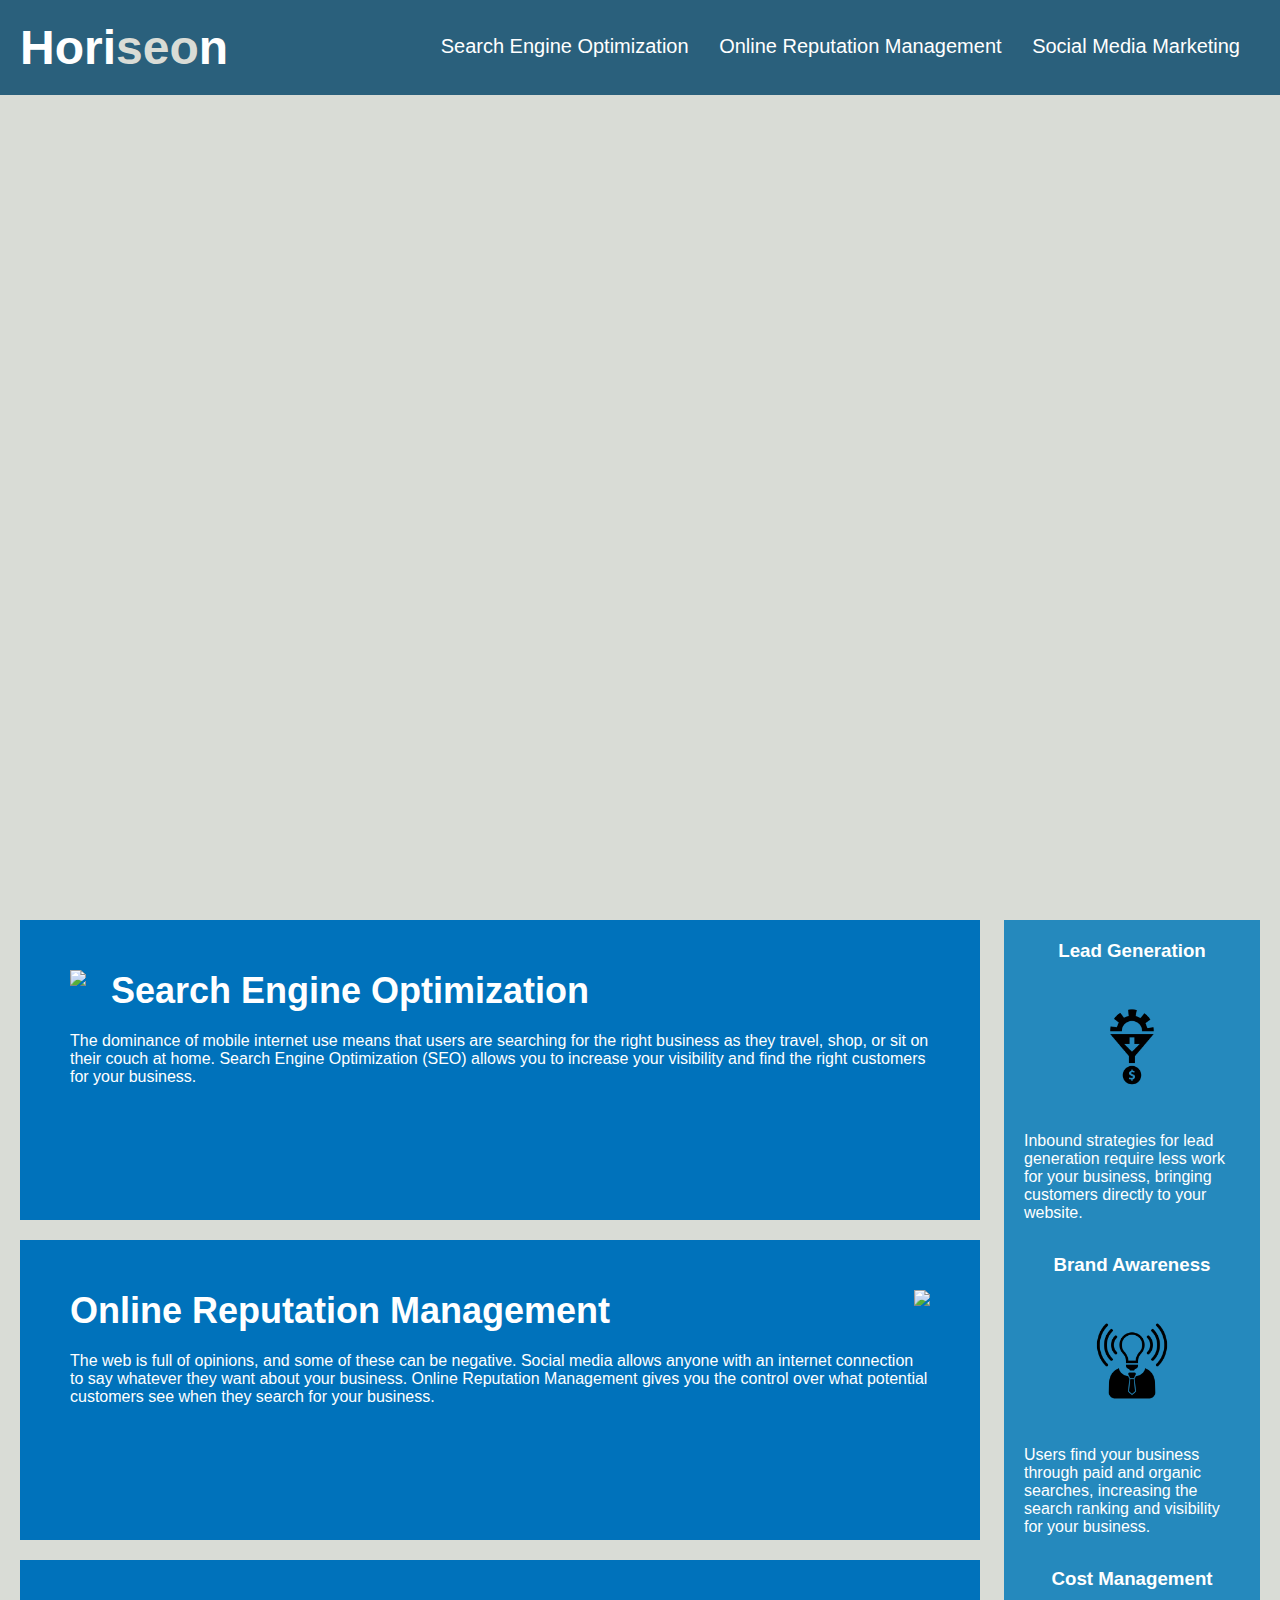
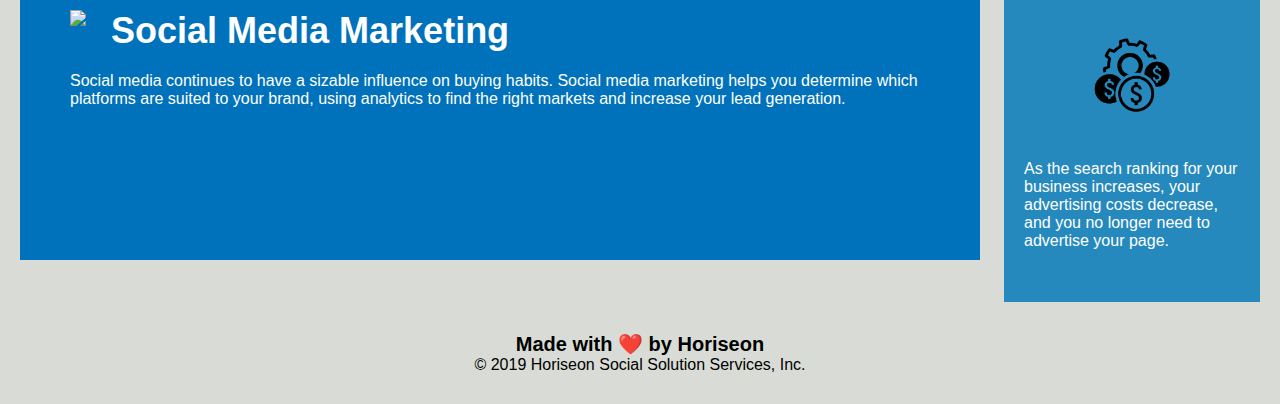
==== Develop/index.html @ 248c64ce "Starting point of the challenge" ====
<!DOCTYPE html>
<html lang="en-us">

<head>
    <meta charset="UTF-8" />
    <link rel="stylesheet" href="./assets/css/style.css">
    <title>website</title>
</head>

<body>
    <div class="header">
        <h1>Hori<span class="seo">seo</span>n</h1>
        <div>
            <ul>
                <li>
                    <a href="#search-engine-optimization">Search Engine Optimization</a>
                </li>
                <li>
                    <a href="#online-reputation-management">Online Reputation Management</a>
                </li>
                <li>
                    <a href="#social-media-marketing">Social Media Marketing</a>
                </li>
            </ul>
        </div>
    </div>
    <div class="hero"></div>
    <div class="content">
        <div class="search-engine-optimization">
            <img src="./assets/images/search-engine-optimization.jpg" class="float-left" />
            <h2>Search Engine Optimization</h2>
            <p>
                The dominance of mobile internet use means that users are searching for the right business as they travel, shop, or sit on their couch at home. Search Engine Optimization (SEO) allows you to increase your visibility and find the right customers for your business.
            </p>
        </div>
        <div id="online-reputation-management" class="online-reputation-management">
            <img src="./assets/images/online-reputation-management.jpg" class="float-right" />
            <h2>Online Reputation Management</h2>
            <p>
                The web is full of opinions, and some of these can be negative. Social media allows anyone with an internet connection to say whatever they want about your business. Online Reputation Management gives you the control over what potential customers see when they search for your business.
            </p>
        </div>
        <div id="social-media-marketing" class="social-media-marketing">
            <img src="./assets/images/social-media-marketing.jpg" class="float-left" />
            <h2>Social Media Marketing</h2>
            <p>
                Social media continues to have a sizable influence on buying habits. Social media marketing helps you determine which platforms are suited to your brand, using analytics to find the right markets and increase your lead generation.
            </p>
        </div>
    </div>
    <div class="benefits">
        <div class="benefit-lead">
            <h3>Lead Generation</h3>
            <img src="./assets/images/lead-generation.png" />
            <p>
                Inbound strategies for lead generation require less work for your business, bringing customers directly to your website.
            </p>
        </div>
        <div class="benefit-brand">
            <h3>Brand Awareness</h3>
            <img src="./assets/images/brand-awareness.png" />
            <p>
                Users find your business through paid and organic searches, increasing the search ranking and visibility for your business.
            </p>
        </div>
        <div class="benefit-cost">
            <h3>Cost Management</h3>
            <img src="./assets/images/cost-management.png"></img>
            <p>
                As the search ranking for your business increases, your advertising costs decrease, and you no longer need to advertise your page.
            </p>
        </div>
    </div>
    <div class="footer">
        <h2>Made with ❤️️ by Horiseon</h2>
        <p>
            &copy; 2019 Horiseon Social Solution Services, Inc.
        </p>
    </div>
</body>

</html>
---- Develop/assets/css/style.css ----
* {
    box-sizing: border-box;
    padding: 0;
    margin: 0;
}

body {
    background-color: #d9dcd6;
}

.header {
    padding: 20px;
    font-family: 'Trebuchet MS', 'Lucida Sans Unicode', 'Lucida Grande', 'Lucida Sans', Arial, sans-serif;
    background-color: #2a607c;
    color: #ffffff;
}

.header h1 {
    display: inline-block;
    font-size: 48px;
}

.header h1 .seo {
    color: #d9dcd6;
}

.header div {
    padding-top: 15px;
    margin-right: 20px;
    float: right;
    font-family: 'Gill Sans', 'Gill Sans MT', Calibri, 'Trebuchet MS', sans-serif;
    font-size: 20px;
}

.header div ul {
    list-style-type: none;
}

.header div ul li {
    display: inline-block;
    margin-left: 25px;
}

a {
    color: #ffffff;
    text-decoration: none;
}

p {
    font-size: 16px;
}

.hero {
    height: 800px;
    width: 100%;
    margin-bottom: 25px;
    background-image: url("../images/digital-marketing-meeting.jpg");
    background-size: cover;
    background-position: center;
}

.float-left {
    float: left;
    margin-right: 25px;
}

.float-right {
    float: right;
    margin-left: 25px;
}

.content {
    width: 75%;
    display: inline-block;
    margin-left: 20px;
}

.benefits {
    margin-right: 20px;
    padding: 20px;
    clear: both;
    float: right;
    width: 20%;
    height: 100%;
    font-family: 'Gill Sans', 'Gill Sans MT', Calibri, 'Trebuchet MS', sans-serif;
    background-color: #2589bd;
}

.benefit-lead {
    margin-bottom: 32px;
    color: #ffffff;
}

.benefit-brand {
    margin-bottom: 32px;
    color: #ffffff;
}

.benefit-cost {
    margin-bottom: 32px;
    color: #ffffff;
}

.benefit-lead h3 {
    margin-bottom: 10px;
    text-align: center;
}

.benefit-brand h3 {
    margin-bottom: 10px;
    text-align: center;
}

.benefit-cost h3 {
    margin-bottom: 10px;
    text-align: center;
}

.benefit-lead img {
    display: block;
    margin: 10px auto;
    max-width: 150px;
}

.benefit-brand img {
    display: block;
    margin: 10px auto;
    max-width: 150px;
}

.benefit-cost img {
    display: block;
    margin: 10px auto;
    max-width: 150px;
}

.search-engine-optimization {
    margin-bottom: 20px;
    padding: 50px;
    height: 300px;
    font-family: 'Gill Sans', 'Gill Sans MT', Calibri, 'Trebuchet MS', sans-serif;
    background-color: #0072bb;
    color: #ffffff;
}

.online-reputation-management {
    margin-bottom: 20px;
    padding: 50px;
    height: 300px;
    font-family: 'Gill Sans', 'Gill Sans MT', Calibri, 'Trebuchet MS', sans-serif;
    background-color: #0072bb;
    color: #ffffff;
}

.social-media-marketing {
    margin-bottom: 20px;
    padding: 50px;
    height: 300px;
    font-family: 'Gill Sans', 'Gill Sans MT', Calibri, 'Trebuchet MS', sans-serif;
    background-color: #0072bb;
    color: #ffffff;
}

.search-engine-optimization img {
    max-height: 200px;
}

.online-reputation-management img {
    max-height: 200px;
}

.social-media-marketing img {
    max-height: 200px;
}

.search-engine-optimization h2 {
    margin-bottom: 20px;
    font-size: 36px;
}

.online-reputation-management h2 {
    margin-bottom: 20px;
    font-size: 36px;
}

.social-media-marketing h2 {
    margin-bottom: 20px;
    font-size: 36px;
}

.footer {
    padding: 30px;
    clear: both;
    font-family: 'Trebuchet MS', 'Lucida Sans Unicode', 'Lucida Grande', 'Lucida Sans', Arial, sans-serif;
    text-align: center;
}

.footer h2 {
    font-size: 20px;
}
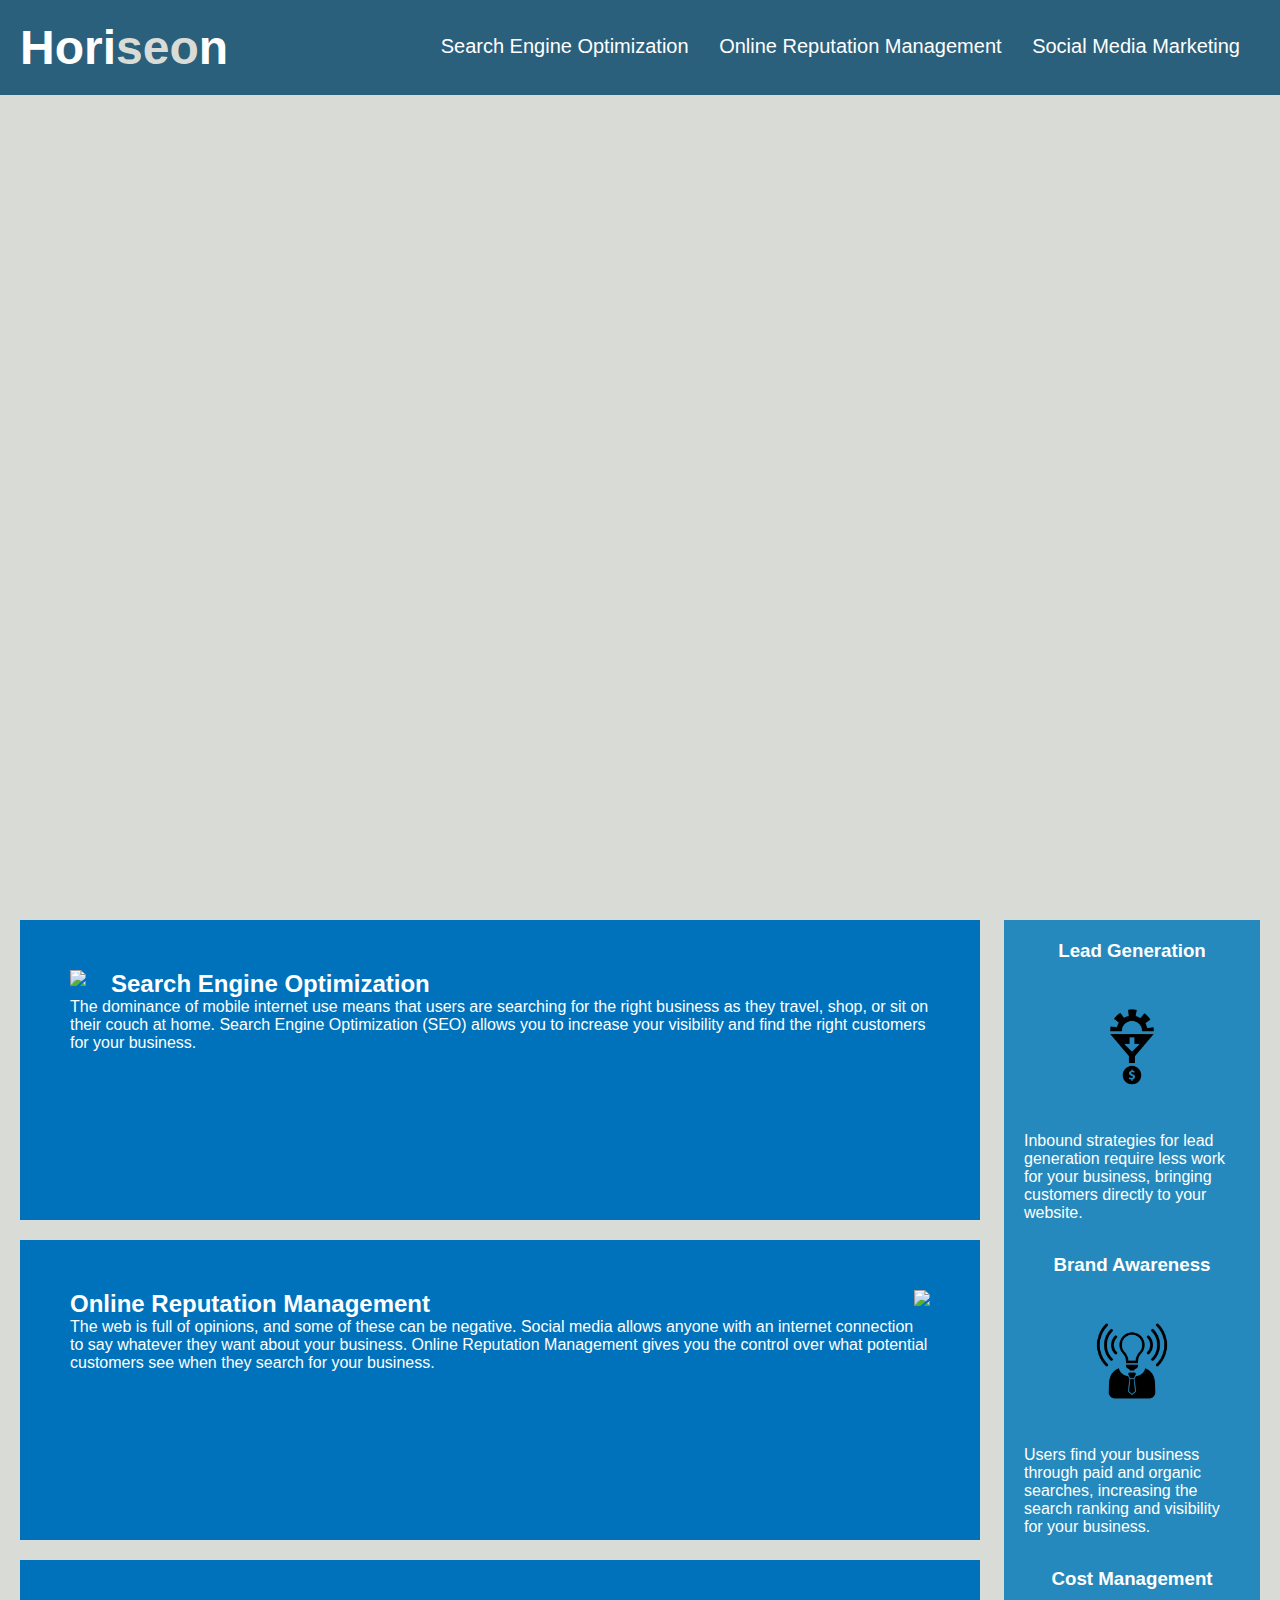
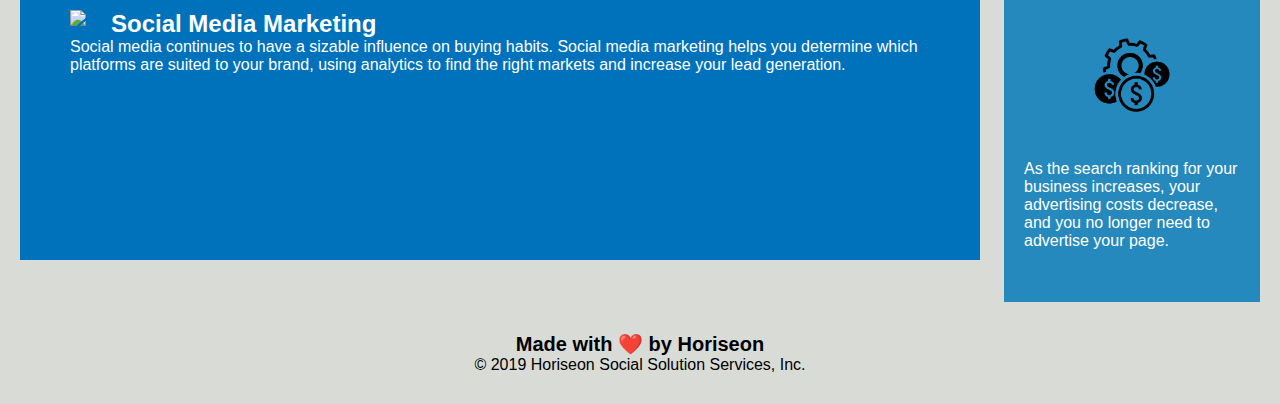
==== commit 6c88ab07: "merges several class redundancies and also fixes formatting so HTML is easier to navigate" ====
--- a/Develop/index.html
+++ b/Develop/index.html
@@ -5,10 +5,12 @@
     <meta charset="UTF-8" />
     <link rel="stylesheet" href="./assets/css/style.css">
     <title>website</title>
+    <!--Make Title more descriptive-->
 </head>
 
 <body>
-    <div class="header">
+    <!--make this an actual header-->
+    <header>
         <h1>Hori<span class="seo">seo</span>n</h1>
         <div>
             <ul>
@@ -23,9 +25,10 @@
                 </li>
             </ul>
         </div>
-    </div>
+    </header>
+    <!--make divs more descriptive and turn into sections-->
     <div class="hero"></div>
-    <div class="content">
+    <section class="content">
         <div class="search-engine-optimization">
             <img src="./assets/images/search-engine-optimization.jpg" class="float-left" />
             <h2>Search Engine Optimization</h2>
@@ -47,8 +50,8 @@
                 Social media continues to have a sizable influence on buying habits. Social media marketing helps you determine which platforms are suited to your brand, using analytics to find the right markets and increase your lead generation.
             </p>
         </div>
-    </div>
-    <div class="benefits">
+    </section>
+    <section class="benefits">
         <div class="benefit-lead">
             <h3>Lead Generation</h3>
             <img src="./assets/images/lead-generation.png" />
@@ -70,13 +73,14 @@
                 As the search ranking for your business increases, your advertising costs decrease, and you no longer need to advertise your page.
             </p>
         </div>
-    </div>
-    <div class="footer">
+    </section>
+    <!--Make this an actual footer-->
+    <footer>
         <h2>Made with ❤️️ by Horiseon</h2>
         <p>
             &copy; 2019 Horiseon Social Solution Services, Inc.
         </p>
-    </div>
+    </footer>
 </body>
 
 </html>
--- a/Develop/assets/css/style.css
+++ b/Develop/assets/css/style.css
@@ -1,30 +1,33 @@
+/**Alters all the css on the page**/
 * {
     box-sizing: border-box;
     padding: 0;
     margin: 0;
 }
 
+/**sets color of the body**/
 body {
     background-color: #d9dcd6;
 }
 
-.header {
+/**start header modification**/
+header {
     padding: 20px;
     font-family: 'Trebuchet MS', 'Lucida Sans Unicode', 'Lucida Grande', 'Lucida Sans', Arial, sans-serif;
     background-color: #2a607c;
     color: #ffffff;
 }
 
-.header h1 {
+header h1 {
     display: inline-block;
     font-size: 48px;
 }
 
-.header h1 .seo {
+header h1 .seo {
     color: #d9dcd6;
 }
 
-.header div {
+header div {
     padding-top: 15px;
     margin-right: 20px;
     float: right;
@@ -32,14 +35,16 @@
     font-size: 20px;
 }
 
-.header div ul {
+header div ul {
     list-style-type: none;
 }
 
-.header div ul li {
+header div ul li {
     display: inline-block;
     margin-left: 25px;
 }
+/**end header modification**/
+
 
 a {
     color: #ffffff;
@@ -59,6 +64,7 @@
     background-position: center;
 }
 
+/**Defines floating object elements**/
 .float-left {
     float: left;
     margin-right: 25px;
@@ -75,6 +81,7 @@
     margin-left: 20px;
 }
 
+/**benefit section**/
 .benefits {
     margin-right: 20px;
     padding: 20px;
@@ -85,8 +92,12 @@
     font-family: 'Gill Sans', 'Gill Sans MT', Calibri, 'Trebuchet MS', sans-serif;
     background-color: #2589bd;
 }
-
-.benefit-lead {
+.benefits div{
+    color: #ffffff;
+    margin-bottom: 32px;
+}
+
+/**.benefit-lead {
     margin-bottom: 32px;
     color: #ffffff;
 }
@@ -100,7 +111,13 @@
     margin-bottom: 32px;
     color: #ffffff;
 }
-
+**/
+
+.benefits h3{
+    margin-bottom: 10px;
+    text-align: center;
+}
+/**
 .benefit-lead h3 {
     margin-bottom: 10px;
     text-align: center;
@@ -115,7 +132,14 @@
     margin-bottom: 10px;
     text-align: center;
 }
-
+**/
+.benefits img{
+    display: block;
+    margin: 10px auto;
+    max-width: 150px; 
+}
+
+/**
 .benefit-lead img {
     display: block;
     margin: 10px auto;
@@ -133,7 +157,18 @@
     margin: 10px auto;
     max-width: 150px;
 }
-
+**/
+/**end benefits**/
+
+.content div{
+    margin-bottom: 20px;
+    padding: 50px;
+    height: 300px;
+    font-family: 'Gill Sans', 'Gill Sans MT', Calibri, 'Trebuchet MS', sans-serif;
+    background-color: #0072bb;
+    color: #ffffff;
+}
+/**
 .search-engine-optimization {
     margin-bottom: 20px;
     padding: 50px;
@@ -160,7 +195,10 @@
     background-color: #0072bb;
     color: #ffffff;
 }
-
+**/
+
+/**merge these later**/
+/**
 .search-engine-optimization img {
     max-height: 200px;
 }
@@ -171,9 +209,18 @@
 
 .social-media-marketing img {
     max-height: 200px;
-}
-
-.search-engine-optimization h2 {
+}**/
+.content img {
+    max-height: 200px;
+}
+
+.benefits h2 {
+    margin-bottom: 20px;
+    font-size: 36px;
+}
+
+/**merge later**/
+/**.search-engine-optimization h2 {
     margin-bottom: 20px;
     font-size: 36px;
 }
@@ -187,14 +234,16 @@
     margin-bottom: 20px;
     font-size: 36px;
 }
-
-.footer {
+**/
+
+/**footer CSS**/
+footer {
     padding: 30px;
     clear: both;
     font-family: 'Trebuchet MS', 'Lucida Sans Unicode', 'Lucida Grande', 'Lucida Sans', Arial, sans-serif;
     text-align: center;
 }
 
-.footer h2 {
+footer h2 {
     font-size: 20px;
 }
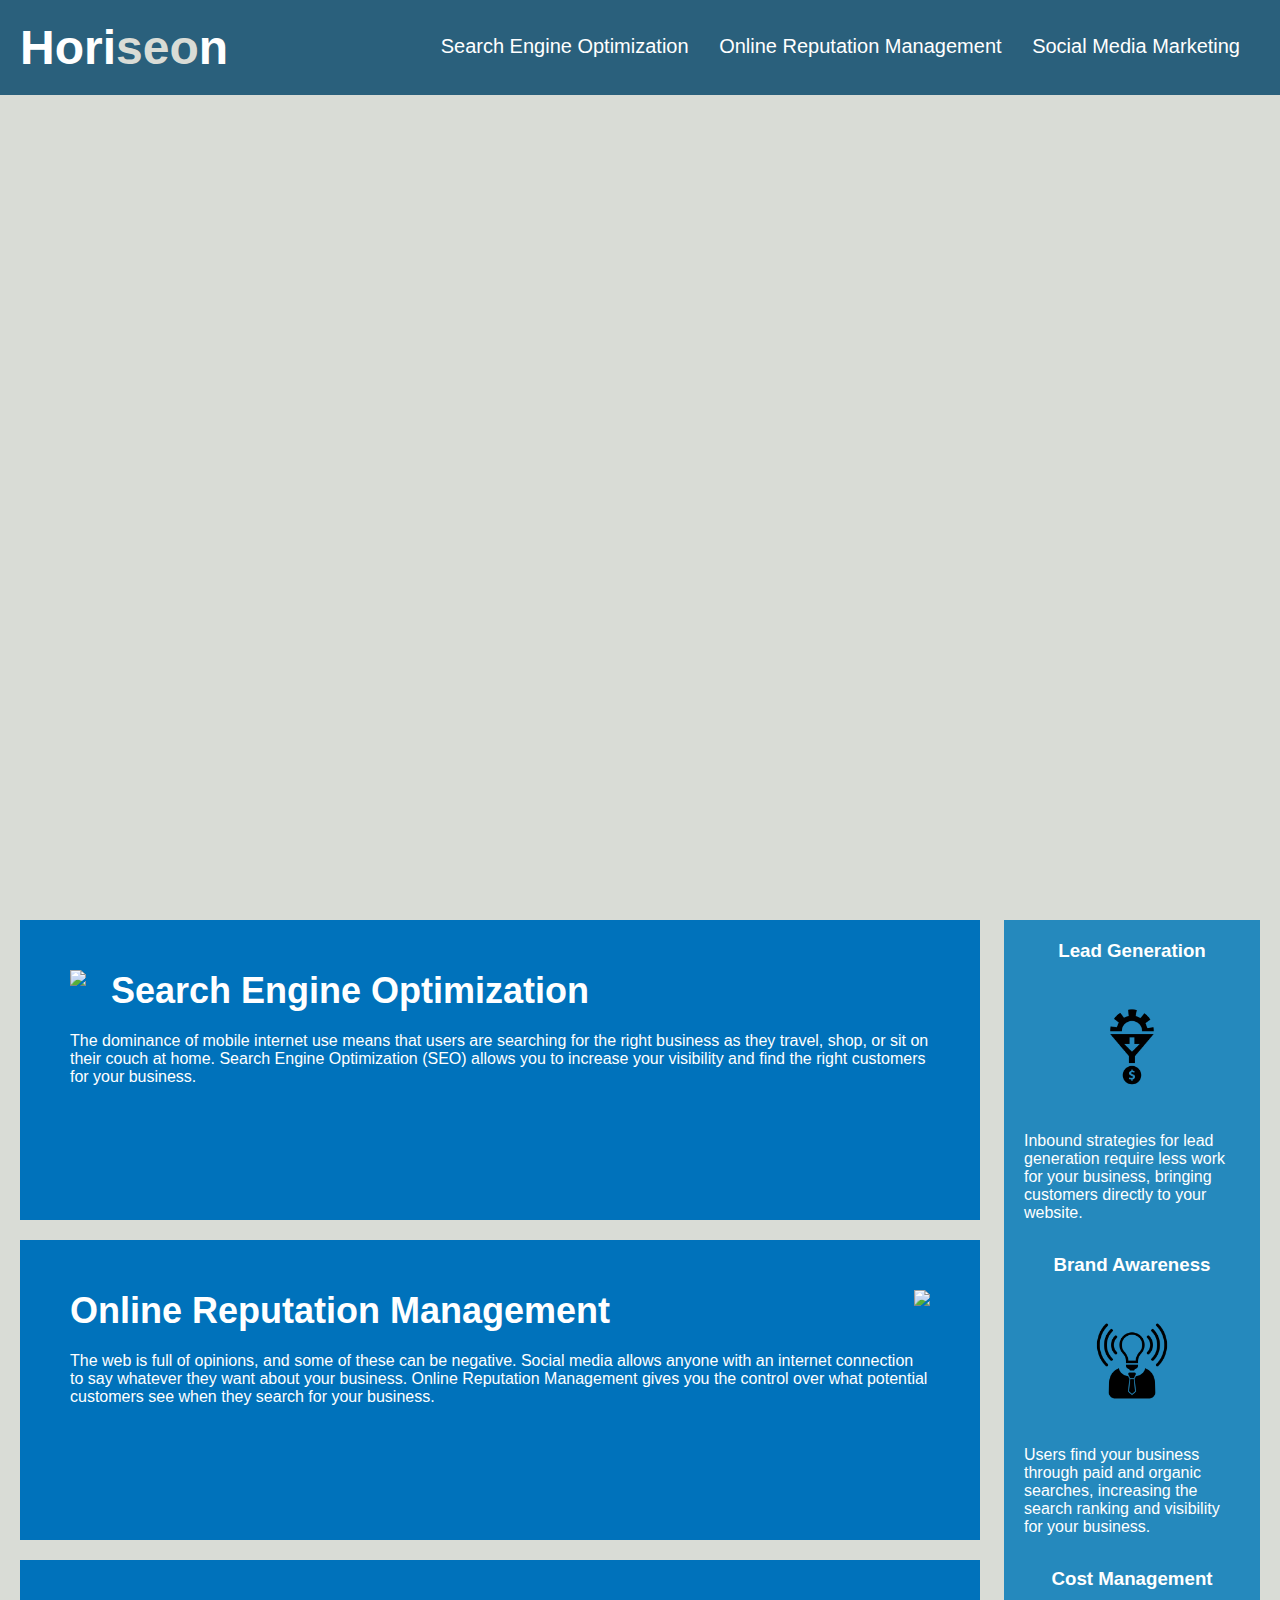
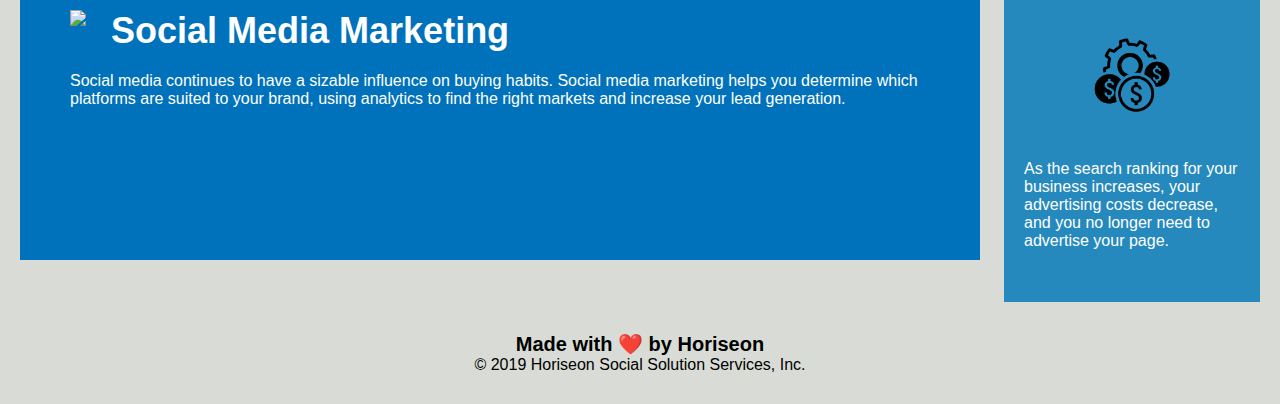
==== commit 519d3599: "removes unused classes in HTML" ====
--- a/Develop/index.html
+++ b/Develop/index.html
@@ -29,21 +29,21 @@
     <!--make divs more descriptive and turn into sections-->
     <div class="hero"></div>
     <section class="content">
-        <div class="search-engine-optimization">
+        <div>
             <img src="./assets/images/search-engine-optimization.jpg" class="float-left" />
             <h2>Search Engine Optimization</h2>
             <p>
                 The dominance of mobile internet use means that users are searching for the right business as they travel, shop, or sit on their couch at home. Search Engine Optimization (SEO) allows you to increase your visibility and find the right customers for your business.
             </p>
         </div>
-        <div id="online-reputation-management" class="online-reputation-management">
+        <div id="online-reputation-management">
             <img src="./assets/images/online-reputation-management.jpg" class="float-right" />
             <h2>Online Reputation Management</h2>
             <p>
                 The web is full of opinions, and some of these can be negative. Social media allows anyone with an internet connection to say whatever they want about your business. Online Reputation Management gives you the control over what potential customers see when they search for your business.
             </p>
         </div>
-        <div id="social-media-marketing" class="social-media-marketing">
+        <div id="social-media-marketing">
             <img src="./assets/images/social-media-marketing.jpg" class="float-left" />
             <h2>Social Media Marketing</h2>
             <p>
@@ -52,21 +52,21 @@
         </div>
     </section>
     <section class="benefits">
-        <div class="benefit-lead">
+        <div>
             <h3>Lead Generation</h3>
             <img src="./assets/images/lead-generation.png" />
             <p>
                 Inbound strategies for lead generation require less work for your business, bringing customers directly to your website.
             </p>
         </div>
-        <div class="benefit-brand">
+        <div>
             <h3>Brand Awareness</h3>
             <img src="./assets/images/brand-awareness.png" />
             <p>
                 Users find your business through paid and organic searches, increasing the search ranking and visibility for your business.
             </p>
         </div>
-        <div class="benefit-cost">
+        <div>
             <h3>Cost Management</h3>
             <img src="./assets/images/cost-management.png"></img>
             <p>
--- a/Develop/assets/css/style.css
+++ b/Develop/assets/css/style.css
@@ -97,68 +97,16 @@
     margin-bottom: 32px;
 }
 
-/**.benefit-lead {
-    margin-bottom: 32px;
-    color: #ffffff;
-}
-
-.benefit-brand {
-    margin-bottom: 32px;
-    color: #ffffff;
-}
-
-.benefit-cost {
-    margin-bottom: 32px;
-    color: #ffffff;
-}
-**/
-
 .benefits h3{
     margin-bottom: 10px;
     text-align: center;
 }
-/**
-.benefit-lead h3 {
-    margin-bottom: 10px;
-    text-align: center;
-}
 
-.benefit-brand h3 {
-    margin-bottom: 10px;
-    text-align: center;
-}
-
-.benefit-cost h3 {
-    margin-bottom: 10px;
-    text-align: center;
-}
-**/
 .benefits img{
     display: block;
     margin: 10px auto;
     max-width: 150px; 
 }
-
-/**
-.benefit-lead img {
-    display: block;
-    margin: 10px auto;
-    max-width: 150px;
-}
-
-.benefit-brand img {
-    display: block;
-    margin: 10px auto;
-    max-width: 150px;
-}
-
-.benefit-cost img {
-    display: block;
-    margin: 10px auto;
-    max-width: 150px;
-}
-**/
-/**end benefits**/
 
 .content div{
     margin-bottom: 20px;
@@ -168,73 +116,19 @@
     background-color: #0072bb;
     color: #ffffff;
 }
-/**
-.search-engine-optimization {
-    margin-bottom: 20px;
-    padding: 50px;
-    height: 300px;
-    font-family: 'Gill Sans', 'Gill Sans MT', Calibri, 'Trebuchet MS', sans-serif;
-    background-color: #0072bb;
-    color: #ffffff;
-}
 
-.online-reputation-management {
-    margin-bottom: 20px;
-    padding: 50px;
-    height: 300px;
-    font-family: 'Gill Sans', 'Gill Sans MT', Calibri, 'Trebuchet MS', sans-serif;
-    background-color: #0072bb;
-    color: #ffffff;
-}
 
-.social-media-marketing {
-    margin-bottom: 20px;
-    padding: 50px;
-    height: 300px;
-    font-family: 'Gill Sans', 'Gill Sans MT', Calibri, 'Trebuchet MS', sans-serif;
-    background-color: #0072bb;
-    color: #ffffff;
-}
-**/
 
-/**merge these later**/
-/**
-.search-engine-optimization img {
-    max-height: 200px;
-}
-
-.online-reputation-management img {
-    max-height: 200px;
-}
-
-.social-media-marketing img {
-    max-height: 200px;
-}**/
 .content img {
     max-height: 200px;
 }
 
-.benefits h2 {
+.content h2 {
     margin-bottom: 20px;
     font-size: 36px;
 }
 
-/**merge later**/
-/**.search-engine-optimization h2 {
-    margin-bottom: 20px;
-    font-size: 36px;
-}
 
-.online-reputation-management h2 {
-    margin-bottom: 20px;
-    font-size: 36px;
-}
-
-.social-media-marketing h2 {
-    margin-bottom: 20px;
-    font-size: 36px;
-}
-**/
 
 /**footer CSS**/
 footer {
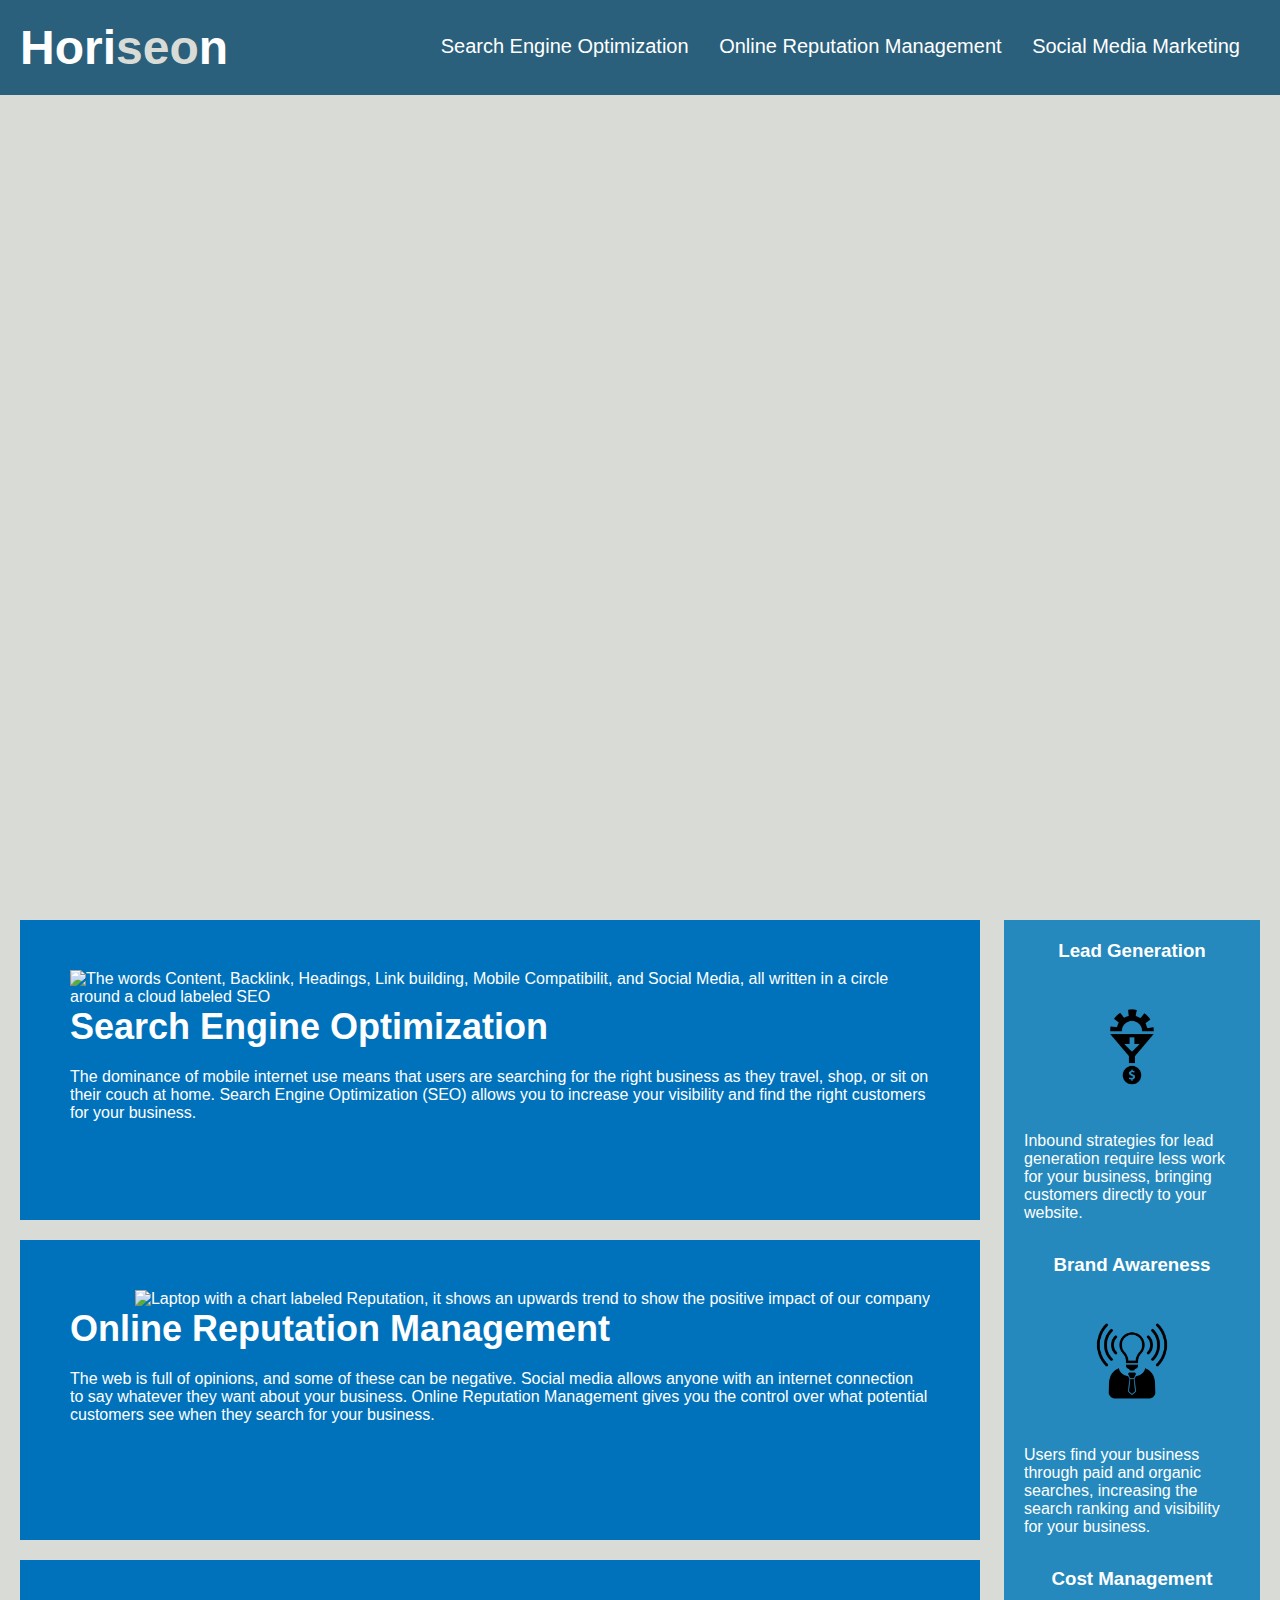
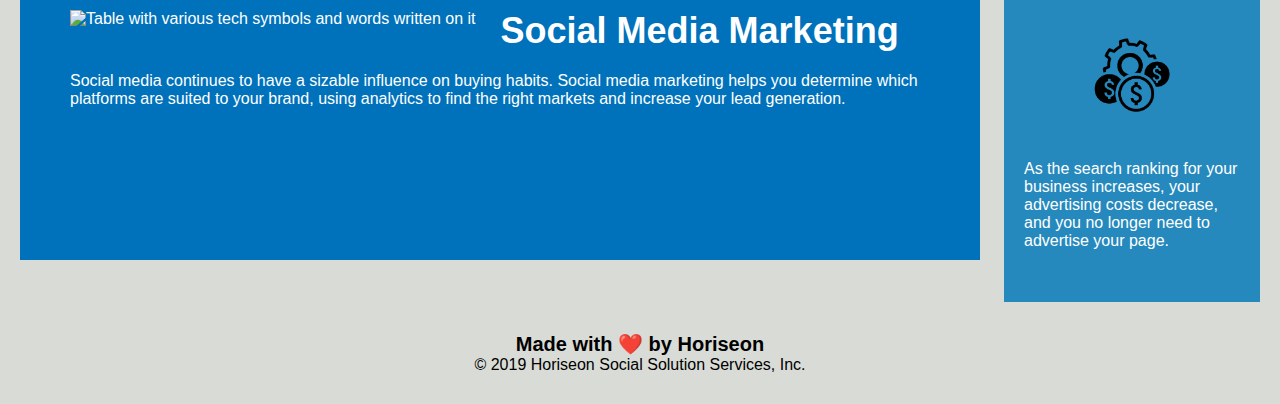
==== commit 288a128a: "adds a title, fixes some issues with a missing ID, and adds sematic elements" ====
--- a/Develop/index.html
+++ b/Develop/index.html
@@ -4,8 +4,7 @@
 <head>
     <meta charset="UTF-8" />
     <link rel="stylesheet" href="./assets/css/style.css">
-    <title>website</title>
-    <!--Make Title more descriptive-->
+    <title>Horiseon Official Page</title>
 </head>
 
 <body>
@@ -29,22 +28,22 @@
     <!--make divs more descriptive and turn into sections-->
     <div class="hero"></div>
     <section class="content">
-        <div>
-            <img src="./assets/images/search-engine-optimization.jpg" class="float-left" />
+        <div id="search-engine-optimization">
+            <img src="./assets/images/search-engine-optimization.jpg" class="float-left" alt="The words Content, Backlink, Headings, Link building, Mobile Compatibilit, and Social Media, all written in a circle around a cloud labeled SEO"/>
             <h2>Search Engine Optimization</h2>
             <p>
                 The dominance of mobile internet use means that users are searching for the right business as they travel, shop, or sit on their couch at home. Search Engine Optimization (SEO) allows you to increase your visibility and find the right customers for your business.
             </p>
         </div>
         <div id="online-reputation-management">
-            <img src="./assets/images/online-reputation-management.jpg" class="float-right" />
+            <img src="./assets/images/online-reputation-management.jpg" class="float-right" alt="Laptop with a chart labeled Reputation, it shows an upwards trend to show the positive impact of our company" />
             <h2>Online Reputation Management</h2>
             <p>
                 The web is full of opinions, and some of these can be negative. Social media allows anyone with an internet connection to say whatever they want about your business. Online Reputation Management gives you the control over what potential customers see when they search for your business.
             </p>
         </div>
         <div id="social-media-marketing">
-            <img src="./assets/images/social-media-marketing.jpg" class="float-left" />
+            <img src="./assets/images/social-media-marketing.jpg" class="float-left" alt="Table with various tech symbols and words written on it"/>
             <h2>Social Media Marketing</h2>
             <p>
                 Social media continues to have a sizable influence on buying habits. Social media marketing helps you determine which platforms are suited to your brand, using analytics to find the right markets and increase your lead generation.
@@ -54,21 +53,21 @@
     <section class="benefits">
         <div>
             <h3>Lead Generation</h3>
-            <img src="./assets/images/lead-generation.png" />
+            <img src="./assets/images/lead-generation.png" alt="A gear submerged in a funnel that leads to money, representing our systems direct impact on your bottom line"/>
             <p>
                 Inbound strategies for lead generation require less work for your business, bringing customers directly to your website.
             </p>
         </div>
         <div>
             <h3>Brand Awareness</h3>
-            <img src="./assets/images/brand-awareness.png" />
+            <img src="./assets/images/brand-awareness.png" alt="A lightbulb in a suit, radiating the energy of ideas"/>
             <p>
                 Users find your business through paid and organic searches, increasing the search ranking and visibility for your business.
             </p>
         </div>
         <div>
             <h3>Cost Management</h3>
-            <img src="./assets/images/cost-management.png"></img>
+            <img src="./assets/images/cost-management.png"alt="A gear representing our systems, producing money"></img>
             <p>
                 As the search ranking for your business increases, your advertising costs decrease, and you no longer need to advertise your page.
             </p>
